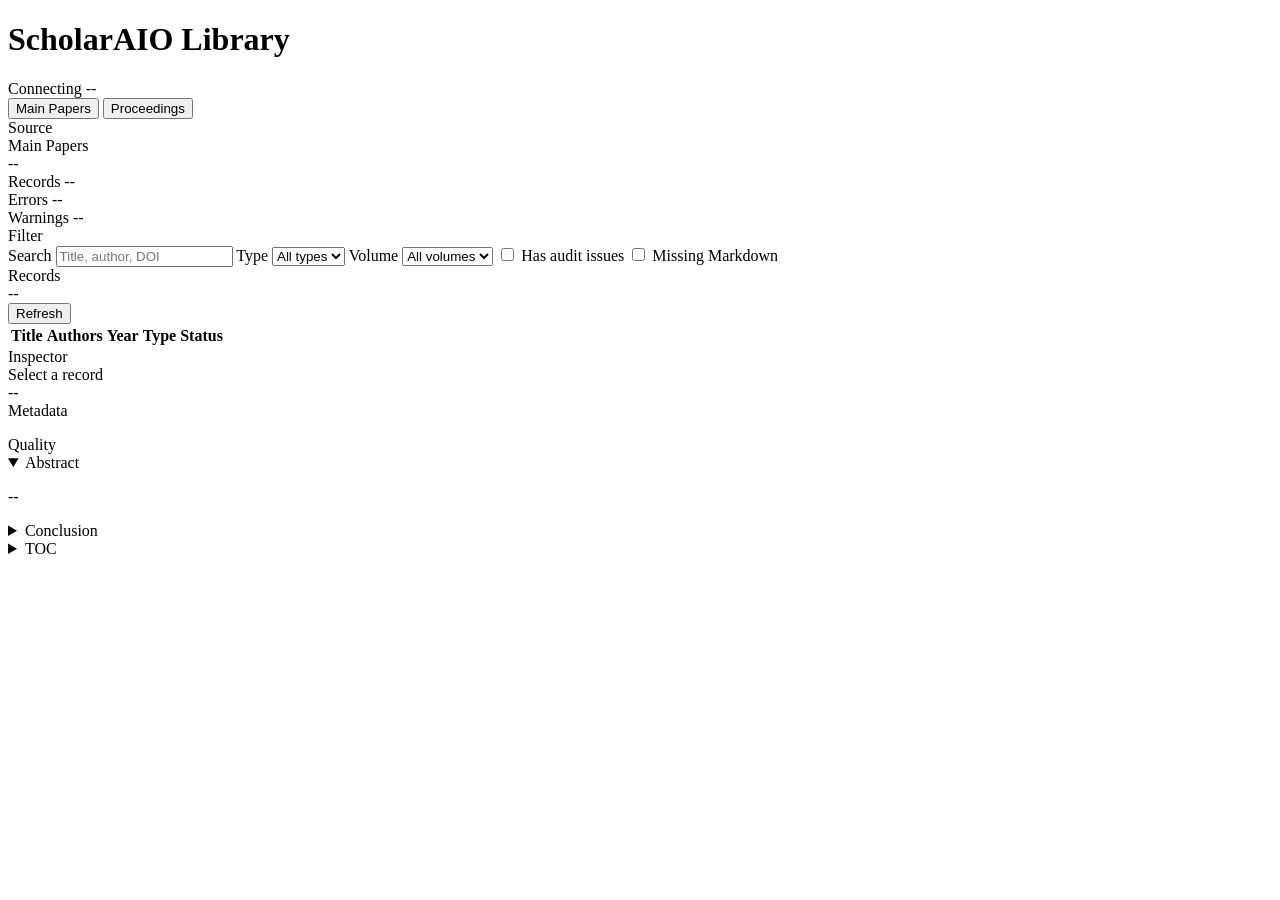
==== scholaraio/interfaces/cli/library-view/index.html @ 8f9a77d8 "fix(gui): package assets and inspect bad metadata rows" ====
<!DOCTYPE html>
<html lang="en">
<head>
  <meta charset="utf-8">
  <meta name="viewport" content="width=device-width, initial-scale=1">
  <title>ScholarAIO Library</title>
  <link rel="stylesheet" href="/styles.css">
</head>
<body>
  <main class="shell">
    <header class="topbar">
      <div class="brand-block">
        <div class="status-dot" id="connection-dot"></div>
        <div>
          <h1>ScholarAIO Library</h1>
          <div class="topline">
            <span id="connection-label">Connecting</span>
            <span class="divider"></span>
            <span id="updated-at">--</span>
          </div>
        </div>
      </div>
      <nav class="tabs" aria-label="Library source">
        <button class="tab is-active" id="tab-main" data-tab="main" type="button">Main Papers</button>
        <button class="tab" id="tab-proceedings" data-tab="proceedings" type="button">Proceedings</button>
      </nav>
    </header>

    <section class="workspace">
      <aside class="filter-panel">
        <section class="monitor-card">
          <div class="monitor-card-header">
            <div class="monitor-kicker">Source</div>
            <div class="monitor-title" id="source-title">Main Papers</div>
            <div class="monitor-subtitle" id="source-root">--</div>
          </div>
          <div class="metric-list">
            <div class="metric-row">
              <span class="metric-label">Records</span>
              <span class="metric-value" id="metric-total">--</span>
            </div>
            <div class="metric-row">
              <span class="metric-label">Errors</span>
              <span class="metric-value severe" id="metric-errors">--</span>
            </div>
            <div class="metric-row">
              <span class="metric-label">Warnings</span>
              <span class="metric-value warn" id="metric-warnings">--</span>
            </div>
          </div>
        </section>

        <section class="monitor-card filter-card">
          <div class="monitor-kicker">Filter</div>
          <label class="field-label" for="search-input">Search</label>
          <input class="text-input" id="search-input" type="search" autocomplete="off" placeholder="Title, author, DOI">

          <label class="field-label" for="type-filter">Type</label>
          <select class="select-input" id="type-filter">
            <option value="">All types</option>
          </select>

          <label class="field-label" for="volume-filter" id="volume-filter-label">Volume</label>
          <select class="select-input" id="volume-filter">
            <option value="">All volumes</option>
          </select>

          <label class="check-row">
            <input id="filter-issues" type="checkbox">
            <span>Has audit issues</span>
          </label>
          <label class="check-row">
            <input id="filter-missing-md" type="checkbox">
            <span>Missing Markdown</span>
          </label>
        </section>
      </aside>

      <section class="table-panel">
        <div class="table-toolbar">
          <div id="records-toolbar-title">
            <div class="monitor-kicker">Records</div>
            <div class="table-count" id="table-count">--</div>
          </div>
          <div class="pdf-toolbar-title" id="pdf-toolbar-title" hidden>
            <button class="soft-button" id="pdf-back-button" type="button">Back to records</button>
            <div>
              <div class="monitor-kicker">PDF</div>
              <div class="table-count" id="pdf-title">--</div>
            </div>
          </div>
          <button class="soft-button" id="refresh-button" type="button">Refresh</button>
        </div>
        <div class="table-wrap" id="records-view">
          <table>
            <thead>
              <tr>
                <th data-sort="title">Title</th>
                <th data-sort="authors_text">Authors</th>
                <th data-sort="year">Year</th>
                <th data-sort="paper_type">Type</th>
                <th>Status</th>
              </tr>
            </thead>
            <tbody id="paper-table-body"></tbody>
          </table>
          <div class="empty-state" id="empty-state" hidden>No records.</div>
        </div>
        <div class="pdf-viewer" id="pdf-viewer" hidden>
          <iframe id="pdf-frame" title="PDF preview"></iframe>
        </div>
      </section>

      <aside class="detail-panel">
        <section class="monitor-card detail-card">
          <div class="monitor-card-header">
            <div class="monitor-kicker">Inspector</div>
            <div class="monitor-title" id="detail-title">Select a record</div>
            <div class="monitor-subtitle" id="detail-subtitle">--</div>
          </div>

          <div class="detail-section">
            <div class="section-title">Metadata</div>
            <dl class="metadata-grid" id="metadata-grid"></dl>
          </div>

          <div class="detail-section">
            <div class="section-title">Quality</div>
            <div class="issue-list" id="issue-list"></div>
          </div>

          <details class="detail-section" open>
            <summary class="section-title">Abstract</summary>
            <p class="detail-text" id="detail-abstract">--</p>
          </details>

          <details class="detail-section">
            <summary class="section-title">Conclusion</summary>
            <p class="detail-text" id="detail-conclusion">--</p>
          </details>

          <details class="detail-section">
            <summary class="section-title">TOC</summary>
            <div class="toc-list" id="toc-list"></div>
          </details>

        </section>
      </aside>
    </section>
  </main>
  <script type="module" src="/app.js"></script>
</body>
</html>
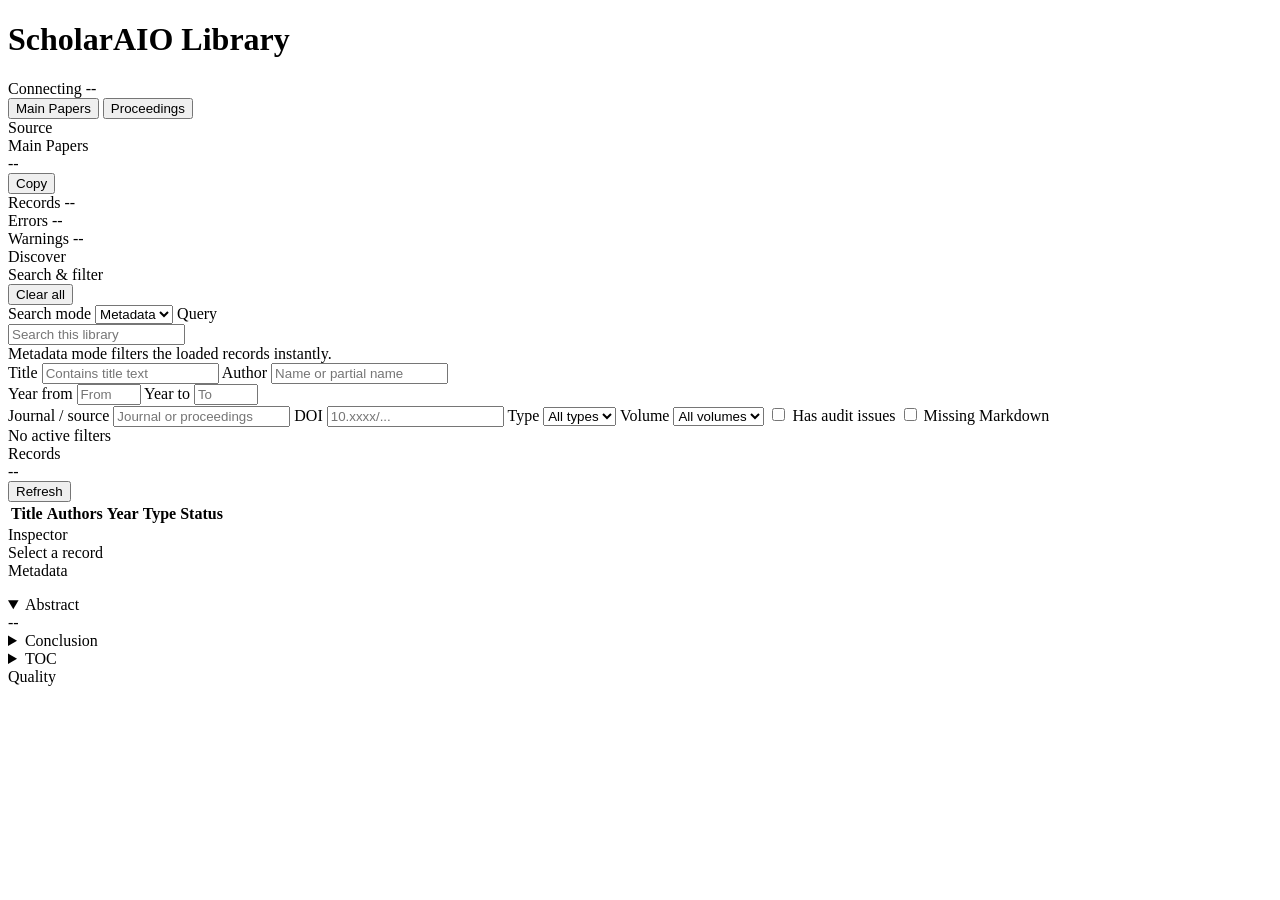
==== commit 5f174ce4: "feat(gui): deliver EndNote-style library workflows" ====
--- a/scholaraio/interfaces/cli/library-view/index.html
+++ b/scholaraio/interfaces/cli/library-view/index.html
@@ -32,7 +32,10 @@
           <div class="monitor-card-header">
             <div class="monitor-kicker">Source</div>
             <div class="monitor-title" id="source-title">Main Papers</div>
-            <div class="monitor-subtitle" id="source-root">--</div>
+            <div class="source-root-row">
+              <div class="monitor-subtitle" id="source-root">--</div>
+              <button class="soft-button compact-button" id="source-copy-button" type="button">Copy</button>
+            </div>
           </div>
           <div class="metric-list">
             <div class="metric-row">
@@ -50,10 +53,56 @@
           </div>
         </section>
 
-        <section class="monitor-card filter-card">
-          <div class="monitor-kicker">Filter</div>
-          <label class="field-label" for="search-input">Search</label>
-          <input class="text-input" id="search-input" type="search" autocomplete="off" placeholder="Title, author, DOI">
+        <section class="monitor-card filter-card" aria-labelledby="search-heading">
+          <div class="filter-heading-row">
+            <div>
+              <div class="monitor-kicker">Discover</div>
+              <div class="monitor-title filter-title" id="search-heading">Search &amp; filter</div>
+            </div>
+            <button class="soft-button compact-button" id="clear-filters-button" type="button">Clear all</button>
+          </div>
+
+          <label class="field-label" for="search-mode">Search mode</label>
+          <select class="select-input" id="search-mode">
+            <option value="metadata">Metadata</option>
+            <option value="keyword">Keyword</option>
+            <option value="semantic">Semantic</option>
+            <option value="unified">Unified</option>
+          </select>
+
+          <label class="field-label" for="search-input">Query</label>
+          <div class="search-query-row">
+            <input class="text-input" id="search-input" type="search" autocomplete="off" placeholder="Search this library">
+            <button class="primary-button" id="search-button" type="button" hidden>Search</button>
+          </div>
+          <div class="search-diagnostics" id="search-diagnostics" role="status" aria-live="polite">
+            Metadata mode filters the loaded records instantly.
+          </div>
+
+          <div class="filter-divider"></div>
+
+          <label class="field-label" for="title-filter">Title</label>
+          <input class="text-input" id="title-filter" type="search" autocomplete="off" placeholder="Contains title text">
+
+          <label class="field-label" for="author-filter">Author</label>
+          <input class="text-input" id="author-filter" type="search" autocomplete="off" placeholder="Name or partial name">
+
+          <div class="year-filter-grid">
+            <label>
+              <span class="field-label">Year from</span>
+              <input class="text-input" id="year-from-filter" type="number" inputmode="numeric" min="1000" max="9999" placeholder="From">
+            </label>
+            <label>
+              <span class="field-label">Year to</span>
+              <input class="text-input" id="year-to-filter" type="number" inputmode="numeric" min="1000" max="9999" placeholder="To">
+            </label>
+          </div>
+
+          <label class="field-label" for="journal-filter">Journal / source</label>
+          <input class="text-input" id="journal-filter" type="search" autocomplete="off" placeholder="Journal or proceedings">
+
+          <label class="field-label" for="doi-filter">DOI</label>
+          <input class="text-input" id="doi-filter" type="search" autocomplete="off" placeholder="10.xxxx/...">
 
           <label class="field-label" for="type-filter">Type</label>
           <select class="select-input" id="type-filter">
@@ -73,10 +122,11 @@
             <input id="filter-missing-md" type="checkbox">
             <span>Missing Markdown</span>
           </label>
+          <div class="active-filter-count" id="active-filter-count">No active filters</div>
         </section>
       </aside>
 
-      <section class="table-panel">
+      <section class="table-panel" id="table-panel">
         <div class="table-toolbar">
           <div id="records-toolbar-title">
             <div class="monitor-kicker">Records</div>
@@ -84,6 +134,7 @@
           </div>
           <div class="pdf-toolbar-title" id="pdf-toolbar-title" hidden>
             <button class="soft-button" id="pdf-back-button" type="button">Back to records</button>
+            <button class="soft-button" id="pdf-fullscreen-button" type="button">Fullscreen</button>
             <div>
               <div class="monitor-kicker">PDF</div>
               <div class="table-count" id="pdf-title">--</div>
@@ -116,7 +167,12 @@
           <div class="monitor-card-header">
             <div class="monitor-kicker">Inspector</div>
             <div class="monitor-title" id="detail-title">Select a record</div>
-            <div class="monitor-subtitle" id="detail-subtitle">--</div>
+          </div>
+
+          <div class="detail-actions" id="detail-actions" hidden>
+            <button class="action-button action-button-primary" id="copy-bibtex-button" type="button">Copy BibTeX</button>
+            <button class="action-button" id="preview-pdf-button" type="button">Preview PDF</button>
+            <button class="action-button" id="native-pdf-button" type="button">Open in default viewer</button>
           </div>
 
           <div class="detail-section">
@@ -124,19 +180,14 @@
             <dl class="metadata-grid" id="metadata-grid"></dl>
           </div>
 
-          <div class="detail-section">
-            <div class="section-title">Quality</div>
-            <div class="issue-list" id="issue-list"></div>
-          </div>
-
           <details class="detail-section" open>
             <summary class="section-title">Abstract</summary>
-            <p class="detail-text" id="detail-abstract">--</p>
+            <div class="detail-text markdown-body" id="detail-abstract">--</div>
           </details>
 
           <details class="detail-section">
             <summary class="section-title">Conclusion</summary>
-            <p class="detail-text" id="detail-conclusion">--</p>
+            <div class="detail-text markdown-body" id="detail-conclusion">--</div>
           </details>
 
           <details class="detail-section">
@@ -144,10 +195,16 @@
             <div class="toc-list" id="toc-list"></div>
           </details>
 
+          <div class="detail-section">
+            <div class="section-title">Quality</div>
+            <div class="issue-list" id="issue-list"></div>
+          </div>
+
         </section>
       </aside>
     </section>
   </main>
+  <div class="toast" id="toast" role="status" aria-live="polite" hidden></div>
   <script type="module" src="/app.js"></script>
 </body>
 </html>
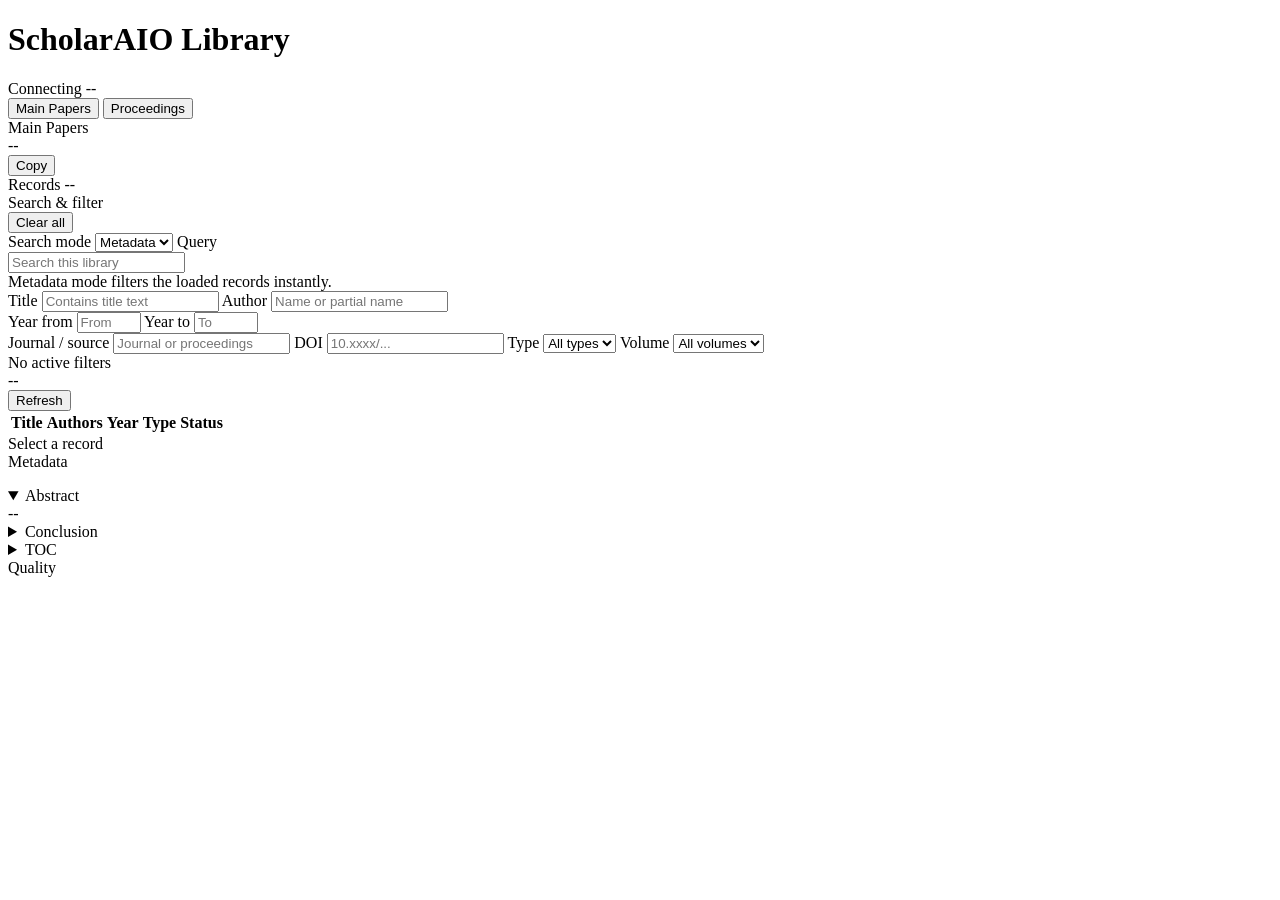
==== commit f683522f: "fix(gui): simplify library chrome and stabilize PDF actions" ====
--- a/scholaraio/interfaces/cli/library-view/index.html
+++ b/scholaraio/interfaces/cli/library-view/index.html
@@ -5,6 +5,7 @@
   <meta name="viewport" content="width=device-width, initial-scale=1">
   <title>ScholarAIO Library</title>
   <link rel="stylesheet" href="/styles.css">
+  <link rel="stylesheet" href="/workflows.css">
 </head>
 <body>
   <main class="shell">
@@ -30,7 +31,6 @@
       <aside class="filter-panel">
         <section class="monitor-card">
           <div class="monitor-card-header">
-            <div class="monitor-kicker">Source</div>
             <div class="monitor-title" id="source-title">Main Papers</div>
             <div class="source-root-row">
               <div class="monitor-subtitle" id="source-root">--</div>
@@ -42,21 +42,12 @@
               <span class="metric-label">Records</span>
               <span class="metric-value" id="metric-total">--</span>
             </div>
-            <div class="metric-row">
-              <span class="metric-label">Errors</span>
-              <span class="metric-value severe" id="metric-errors">--</span>
-            </div>
-            <div class="metric-row">
-              <span class="metric-label">Warnings</span>
-              <span class="metric-value warn" id="metric-warnings">--</span>
-            </div>
           </div>
         </section>
 
         <section class="monitor-card filter-card" aria-labelledby="search-heading">
           <div class="filter-heading-row">
             <div>
-              <div class="monitor-kicker">Discover</div>
               <div class="monitor-title filter-title" id="search-heading">Search &amp; filter</div>
             </div>
             <button class="soft-button compact-button" id="clear-filters-button" type="button">Clear all</button>
@@ -114,14 +105,6 @@
             <option value="">All volumes</option>
           </select>
 
-          <label class="check-row">
-            <input id="filter-issues" type="checkbox">
-            <span>Has audit issues</span>
-          </label>
-          <label class="check-row">
-            <input id="filter-missing-md" type="checkbox">
-            <span>Missing Markdown</span>
-          </label>
           <div class="active-filter-count" id="active-filter-count">No active filters</div>
         </section>
       </aside>
@@ -129,7 +112,6 @@
       <section class="table-panel" id="table-panel">
         <div class="table-toolbar">
           <div id="records-toolbar-title">
-            <div class="monitor-kicker">Records</div>
             <div class="table-count" id="table-count">--</div>
           </div>
           <div class="pdf-toolbar-title" id="pdf-toolbar-title" hidden>
@@ -165,7 +147,6 @@
       <aside class="detail-panel">
         <section class="monitor-card detail-card">
           <div class="monitor-card-header">
-            <div class="monitor-kicker">Inspector</div>
             <div class="monitor-title" id="detail-title">Select a record</div>
           </div>
 
@@ -205,6 +186,7 @@
     </section>
   </main>
   <div class="toast" id="toast" role="status" aria-live="polite" hidden></div>
+  <script src="/rendering.js"></script>
   <script type="module" src="/app.js"></script>
 </body>
 </html>
